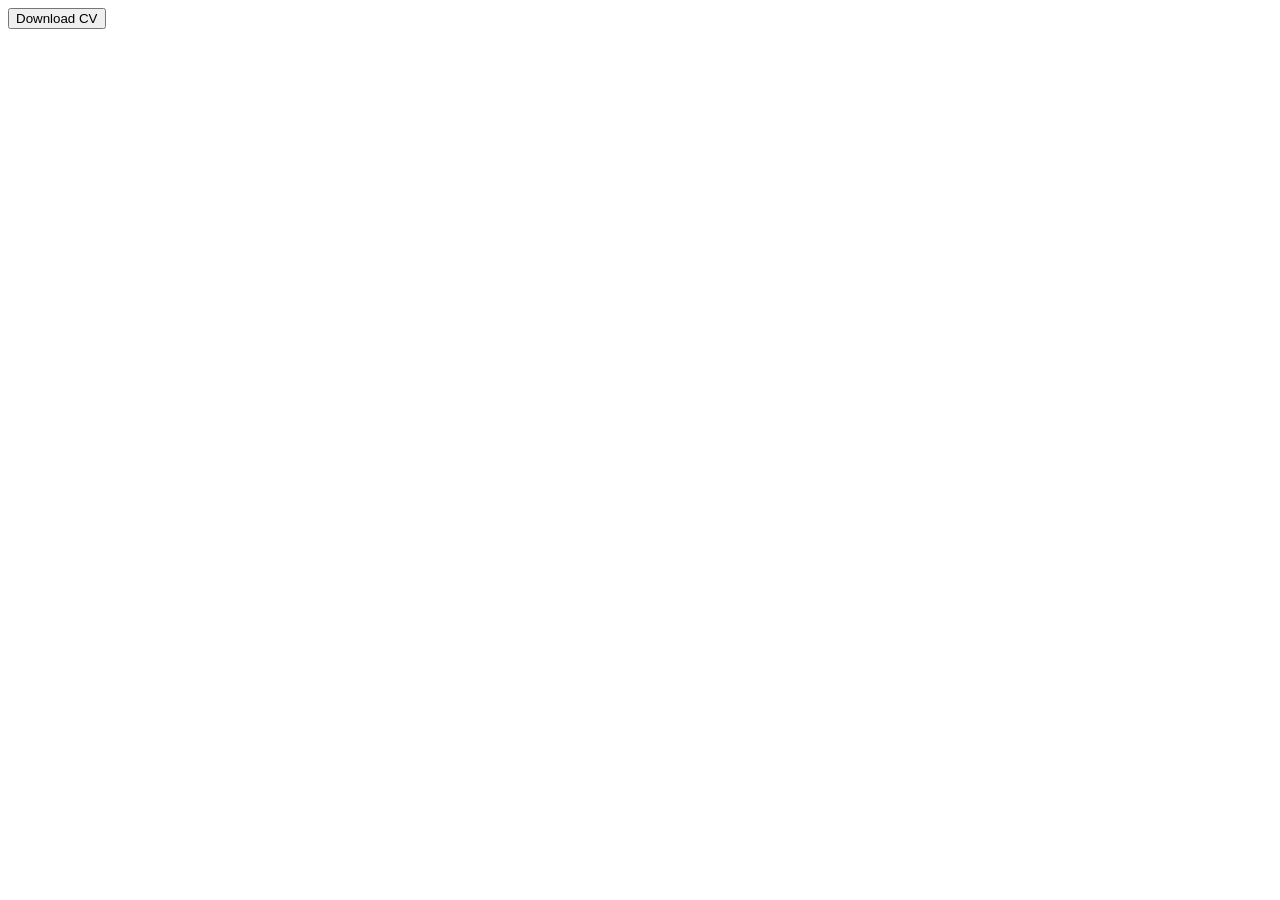
==== index.html @ 3b98d8ea "Alterando experiencias" ====
<!DOCTYPE html>
<html lang="en">
<head>
    <meta charset="UTF-8">
    <title>Luís Tieres | Portfólio</title>
    <link rel="stylesheet" href="/portfolio/css/style.css">
    <script src="/portfolio/js/script.js" defer></script>
    <script src="/portfolio/js/load.js" defer></script>
    <meta property="og:title" content="Luis Tieres - Portfolio" />
    <meta property="og:description" content="Backend Developer| Systems Studant | Marathon Runner" />
    <meta property="og:image" content="https://luistieres.github.io/portfolio/assets/img/logo_luis.png" />
    <meta property="og:url" content="https://luistieres.github.io/portfolio/" />
    <meta property="og:type" content="website" />
</head>
<body>
    <audio id="background-music" autoplay loop>
        <source src="/portfolio/assets/audio/Resonance.mp3" type="audio/mpeg">
    </audio>

    <div id="header"></div>

    <main>
        <div id="content"></div>
    </main>

    <button id="download-cv" class="download-cv">Download CV</button>
    <div id="footer"></div>

</body>
</html>
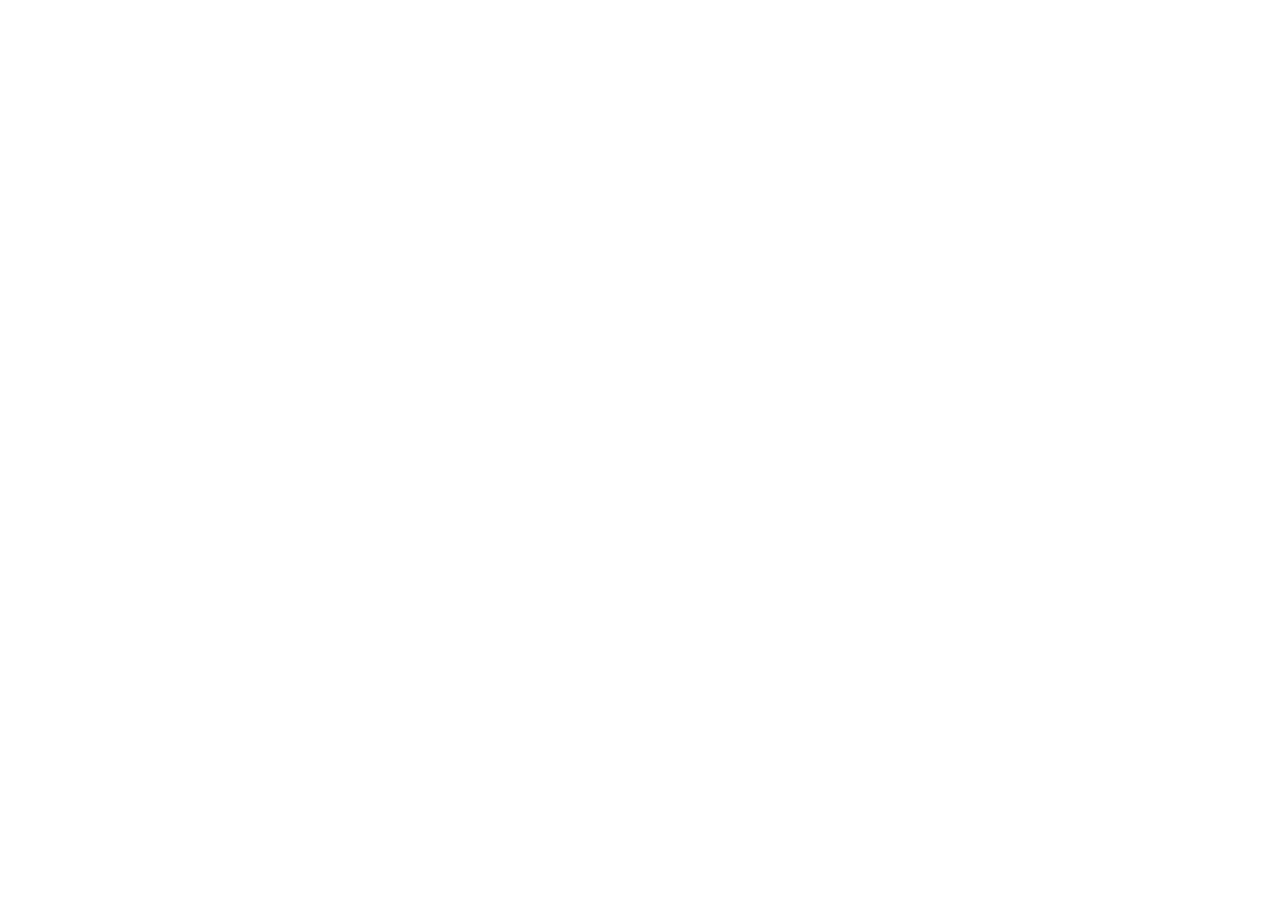
==== commit 5294af99: "Musica de fundo alterada" ====
--- a/index.html
+++ b/index.html
@@ -7,14 +7,14 @@
     <script src="/portfolio/js/script.js" defer></script>
     <script src="/portfolio/js/load.js" defer></script>
     <meta property="og:title" content="Luis Tieres - Portfolio" />
-    <meta property="og:description" content="Backend Developer| Systems Studant | Marathon Runner" />
+    <meta property="og:description" content="Backend Developer | Systems Student | Marathon Runner" />
     <meta property="og:image" content="https://luistieres.github.io/portfolio/assets/img/logo_luis.png" />
     <meta property="og:url" content="https://luistieres.github.io/portfolio/" />
     <meta property="og:type" content="website" />
 </head>
 <body>
     <audio id="background-music" autoplay loop>
-        <source src="/portfolio/assets/audio/Resonance.mp3" type="audio/mpeg">
+        <source src="/portfolio/assets/audio/musicafundo.mp3" type="audio/mpeg">
     </audio>
 
     <div id="header"></div>
@@ -23,7 +23,6 @@
         <div id="content"></div>
     </main>
 
-    <button id="download-cv" class="download-cv">Download CV</button>
     <div id="footer"></div>
 
 </body>
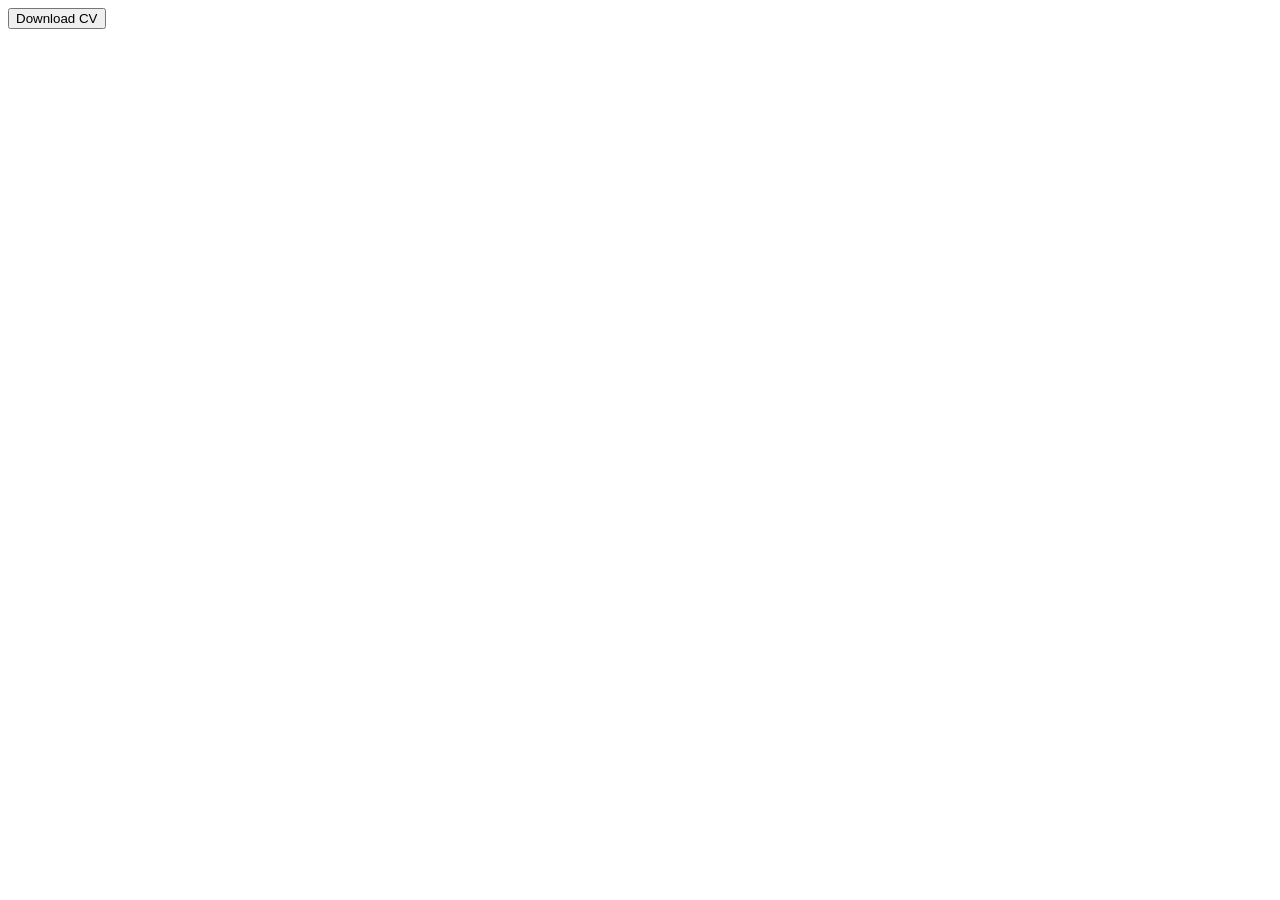
==== commit 5cb6c24f: "Musica de fundo alterada" ====
--- a/index.html
+++ b/index.html
@@ -23,6 +23,7 @@
         <div id="content"></div>
     </main>
 
+    <button id="download-cv" class="download-cv">Download CV</button>
     <div id="footer"></div>
 
 </body>
